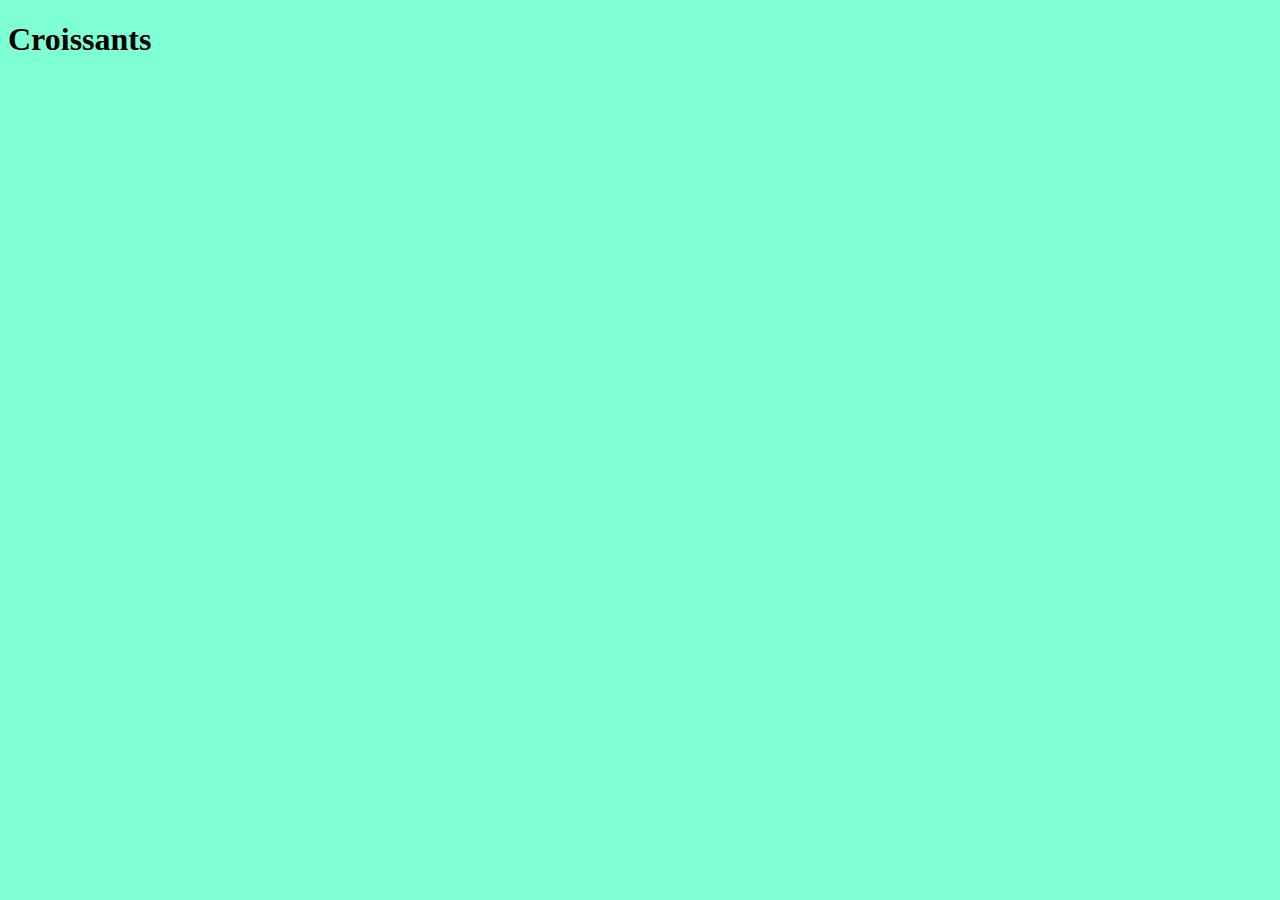
==== index.html @ 2a900005 "Added background and h1, linked to css page" ====
<!DOCTYPE html>
<html lang="en">
  <head>
    <meta charset="UTF-8" />
    <meta name="viewport" content="width=device-width, initial-scale=1.0" />
    <title>Document</title>
    <link rel="stylesheet" href="styles/croissant.css" />
  </head>
  <body>
    <h1>Croissants</h1>
  </body>
</html>
---- styles/croissant.css ----
body {
  background-color: aquamarine;
}
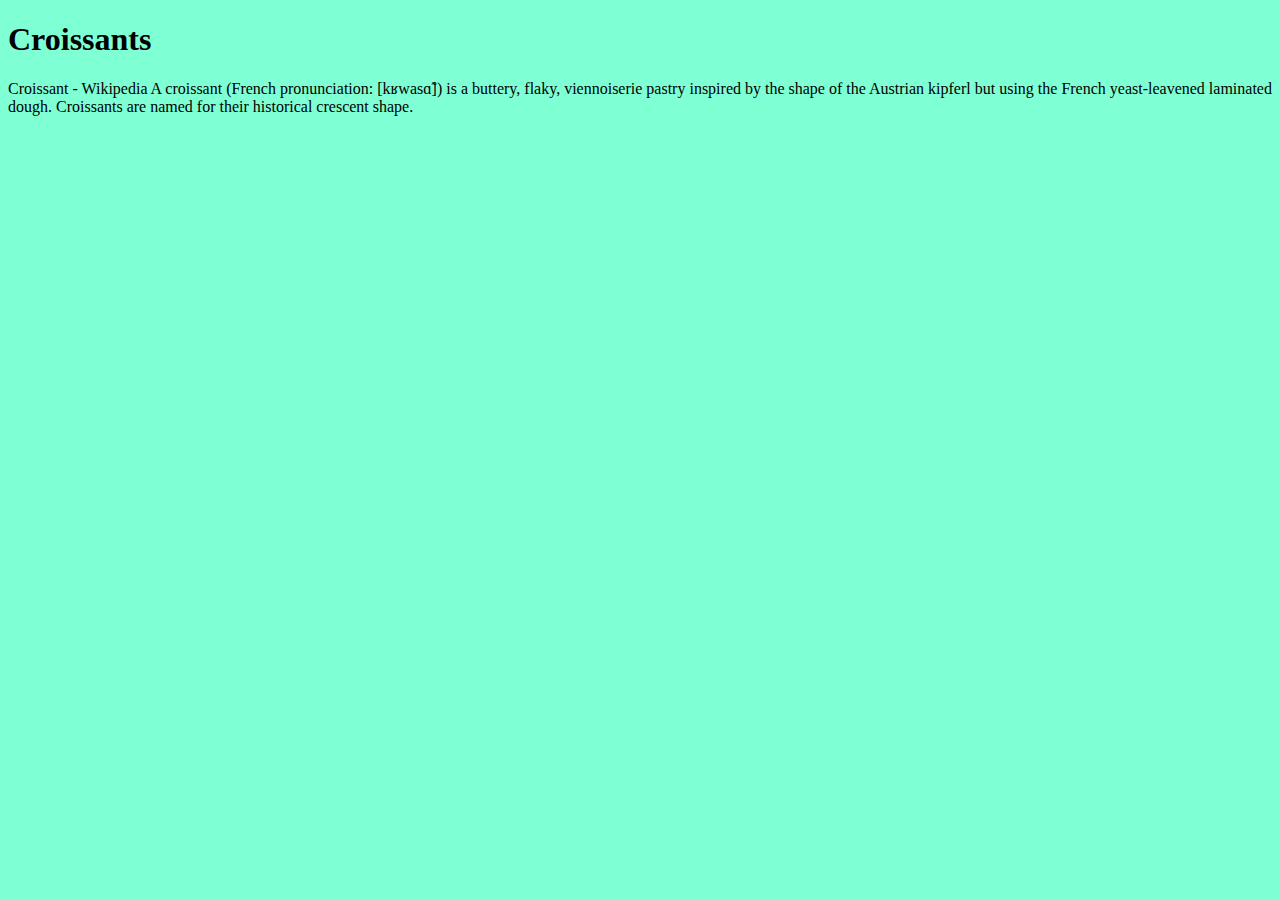
==== commit dd146026: "HTML index page" ====
--- a/index.html
+++ b/index.html
@@ -8,5 +8,11 @@
   </head>
   <body>
     <h1>Croissants</h1>
+    <p>
+      Croissant - Wikipedia A croissant (French pronunciation: [kʁwasɑ̃]) is a
+      buttery, flaky, viennoiserie pastry inspired by the shape of the Austrian
+      kipferl but using the French yeast-leavened laminated dough. Croissants
+      are named for their historical crescent shape.
+    </p>
   </body>
 </html>
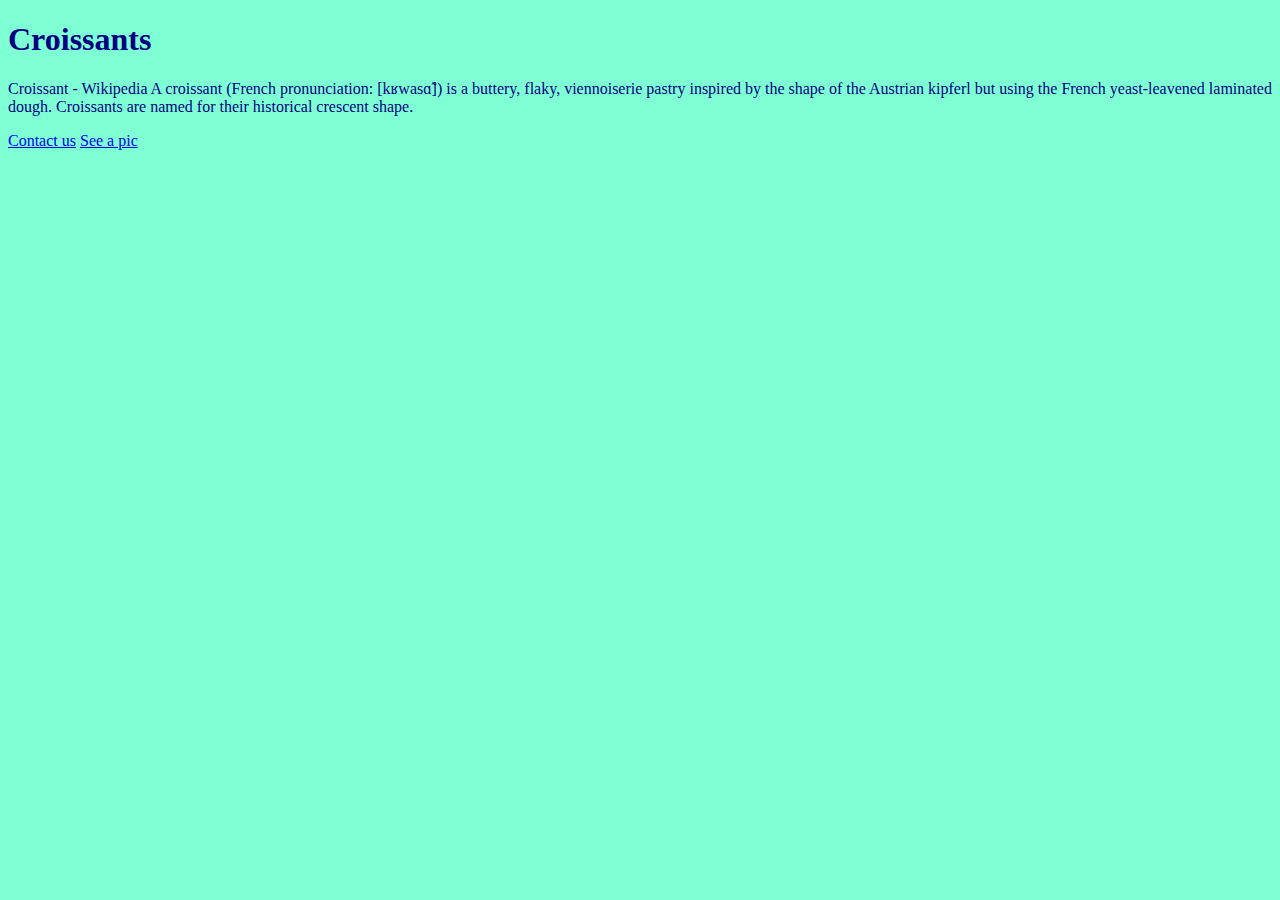
==== commit d3568634: "added croissant pic" ====
--- a/index.html
+++ b/index.html
@@ -14,5 +14,8 @@
       kipferl but using the French yeast-leavened laminated dough. Croissants
       are named for their historical crescent shape.
     </p>
+
+    <a href="/contact.html">Contact us</a>
+    <a href="/photo.html">See a pic</a>
   </body>
 </html>
--- a/styles/croissant.css
+++ b/styles/croissant.css
@@ -1,3 +1,5 @@
 body {
   background-color: aquamarine;
+  font-family: Georgia, "Times New Roman", Times, serif;
+  color: navy;
 }
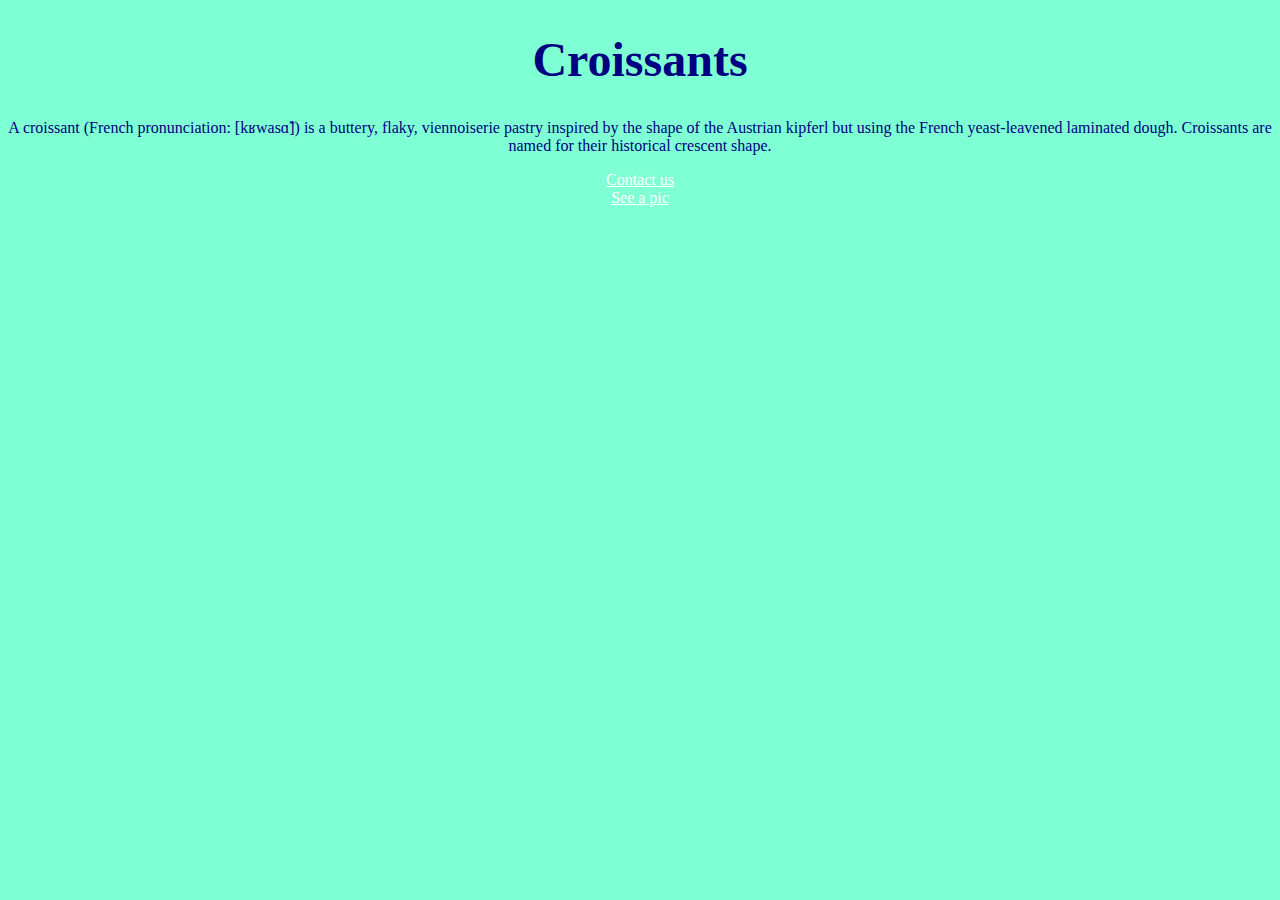
==== commit dd423d99: "index page CSS complete" ====
--- a/index.html
+++ b/index.html
@@ -9,13 +9,14 @@
   <body>
     <h1>Croissants</h1>
     <p>
-      Croissant - Wikipedia A croissant (French pronunciation: [kʁwasɑ̃]) is a
-      buttery, flaky, viennoiserie pastry inspired by the shape of the Austrian
-      kipferl but using the French yeast-leavened laminated dough. Croissants
-      are named for their historical crescent shape.
+      A croissant (French pronunciation: [kʁwasɑ̃]) is a buttery, flaky,
+      viennoiserie pastry inspired by the shape of the Austrian kipferl but
+      using the French yeast-leavened laminated dough. Croissants are named for
+      their historical crescent shape.
     </p>
 
-    <a href="/contact.html">Contact us</a>
-    <a href="/photo.html">See a pic</a>
+    <a href="/contact.html" class="contact-links">Contact us</a>
+
+    <a href="/photo.html" class="contact-links">See a pic</a>
   </body>
 </html>
--- a/styles/croissant.css
+++ b/styles/croissant.css
@@ -3,3 +3,24 @@
   font-family: Georgia, "Times New Roman", Times, serif;
   color: navy;
 }
+
+.contact-links {
+  color: white;
+  display: flex;
+  justify-content: center;
+}
+
+.contact-links:hover {
+  color: blue;
+  cursor: pointer;
+}
+
+p {
+  text-align: center;
+  font-size: 16px;
+}
+
+h1 {
+  text-align: center;
+  font-size: 48px;
+}
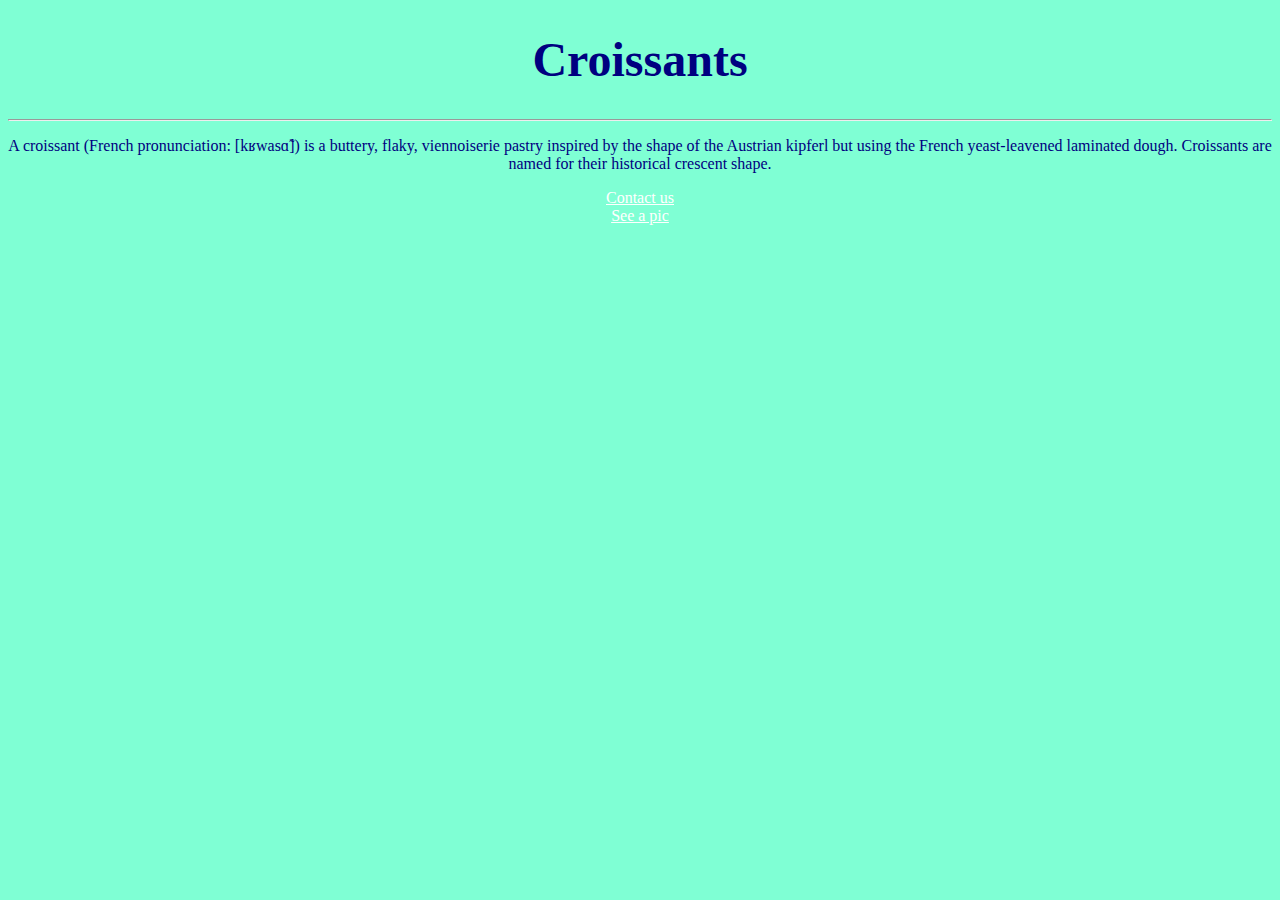
==== commit 560b27b0: "mini site finished" ====
--- a/index.html
+++ b/index.html
@@ -8,6 +8,7 @@
   </head>
   <body>
     <h1>Croissants</h1>
+    <hr />
     <p>
       A croissant (French pronunciation: [kʁwasɑ̃]) is a buttery, flaky,
       viennoiserie pastry inspired by the shape of the Austrian kipferl but
--- a/styles/croissant.css
+++ b/styles/croissant.css
@@ -2,6 +2,7 @@
   background-color: aquamarine;
   font-family: Georgia, "Times New Roman", Times, serif;
   color: navy;
+  text-align: center;
 }
 
 .contact-links {
@@ -15,6 +16,9 @@
   cursor: pointer;
 }
 
+img {
+  border-radius: 20px;
+}
 p {
   text-align: center;
   font-size: 16px;
@@ -24,3 +28,13 @@
   text-align: center;
   font-size: 48px;
 }
+
+h2 {
+  text-align: center;
+  font-size: 36px;
+}
+
+.email {
+  text-align: center;
+  font-size: 20px;
+}
